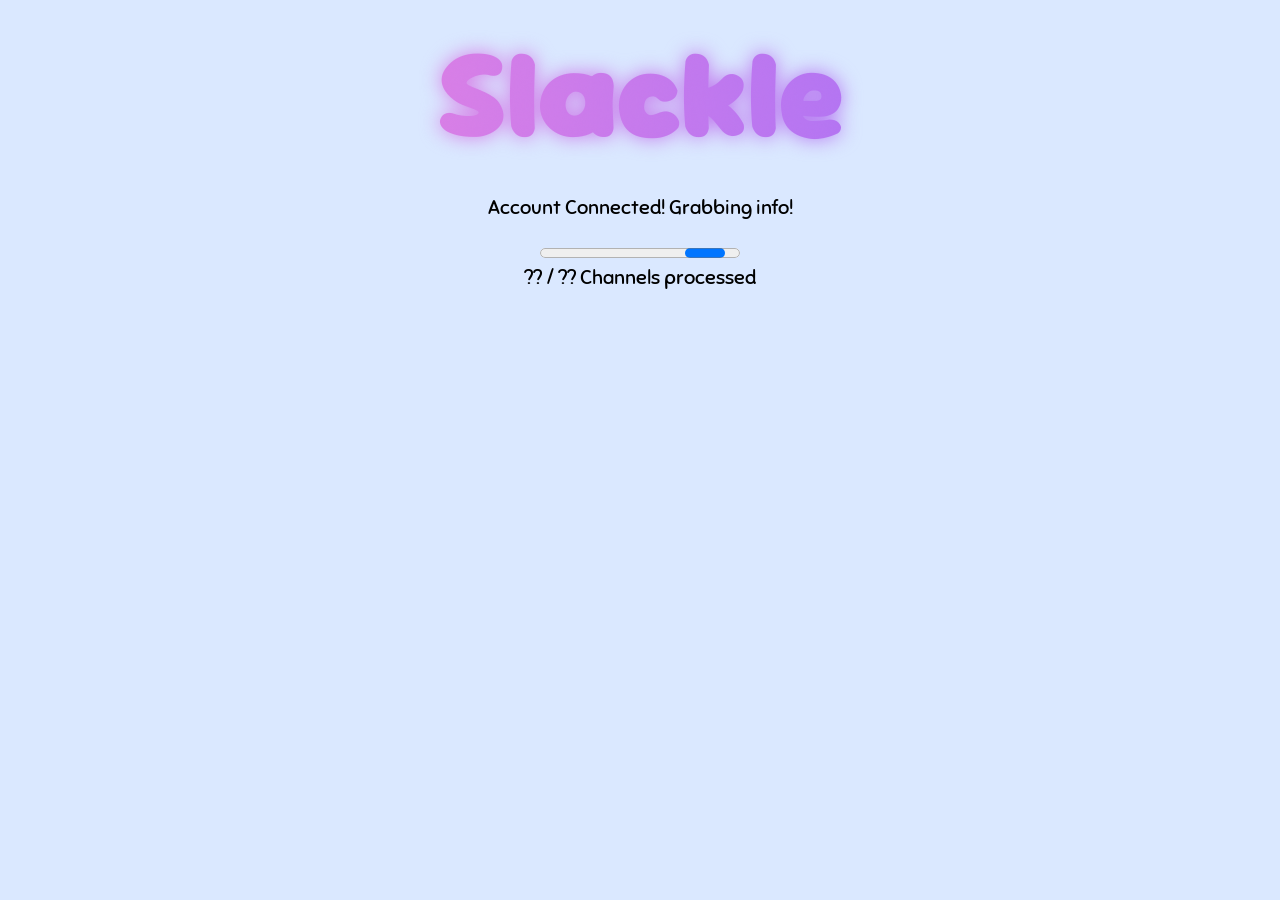
==== cb/index.html @ db4e734a "Init commit" ====
<!DOCTYPE html>
<html lang="en">

<head>
    <meta charset="UTF-8">
    <meta name="viewport" content="width=device-width, initial-scale=1.0">
    <title>Slackle</title>
    <link rel="stylesheet" href="/style.css">
    <link rel="preconnect" href="https://fonts.googleapis.com">
    <link rel="preconnect" href="https://fonts.gstatic.com" crossorigin>
    <link href="https://fonts.googleapis.com/css2?family=Sour+Gummy:ital,wght@0,100..900;1,100..900&display=swap"
        rel="stylesheet">
    <link rel="preconnect" href="https://fonts.googleapis.com">
    <link rel="preconnect" href="https://fonts.gstatic.com" crossorigin>
    <link href="https://fonts.googleapis.com/css2?family=Sniglet:wght@400;800&display=swap" rel="stylesheet">
</head>

<body>
    <span class="logo">Slackle</span>
    <p class="t-center t-md">Account Connected! Grabbing info!</p>
    <progress id="c-progress"></progress><br>
    <span id="c-prog-count">?? / ?? Channels processed</span>
    <script src="script.js"></script>
</body>

</html>
---- style.css ----
html {
    width: calc(100vw - 20px);
    min-height: calc(100vh - 20px);
    margin: 0px;
    background-color: #dae8ff;
    overflow-x: hidden;
}

body {
    width: calc(100vw - 20px);
    margin: 0px;
    background-color: #dae8ff;
    min-height: calc(100vh - 20px);
    font-family: "Sniglet", system-ui;
    font-size: 15pt;
    font-weight: 400;
    overflow-x: hidden;
    font-style: normal;
    margin: 10px;
    text-align: center;
}

.logo {
    font-family: "Sour Gummy", sans-serif;
    font-weight: 900;
    font-size: 10vw;
    text-align: center;
    width: calc(100vw - 20px);
    display: block;
    color: transparent;
    background-clip: text;
    background-image: linear-gradient(90deg, #fe89d9, #8e6bff);
    z-index: 2;

    &:after {
        content: 'Slackle';
        position: absolute;
        filter: blur(10px);
        display: block;
        top: 10px;
        text-align: center;
        width: calc(100vw - 20px);
        z-index: 1;
        color: transparent;
        background-clip: text;
        background-image: linear-gradient(90deg, #fe89d9, #8e6bff);
    }
}
.t-center{
    text-align: center;
}
.cta-c-slack{
    padding: 10px;
    background-color: #8e6bff;
    font-size: 1.2em;
    color: #fff;
    font-weight: bold;
    border: 1px solid #f3bbe7;
    border-radius: 5px;
    transition:cubic-bezier(0.19, 1, 0.22, 1) all 0.1s;
    box-sizing: border-box;
    margin: 4px;
    & img{
        height: 1em;
        vertical-align: middle;
    }
    &:hover{
        background-color: #946aa3;
        margin: 0;
        border-width: 5px;
    }
}
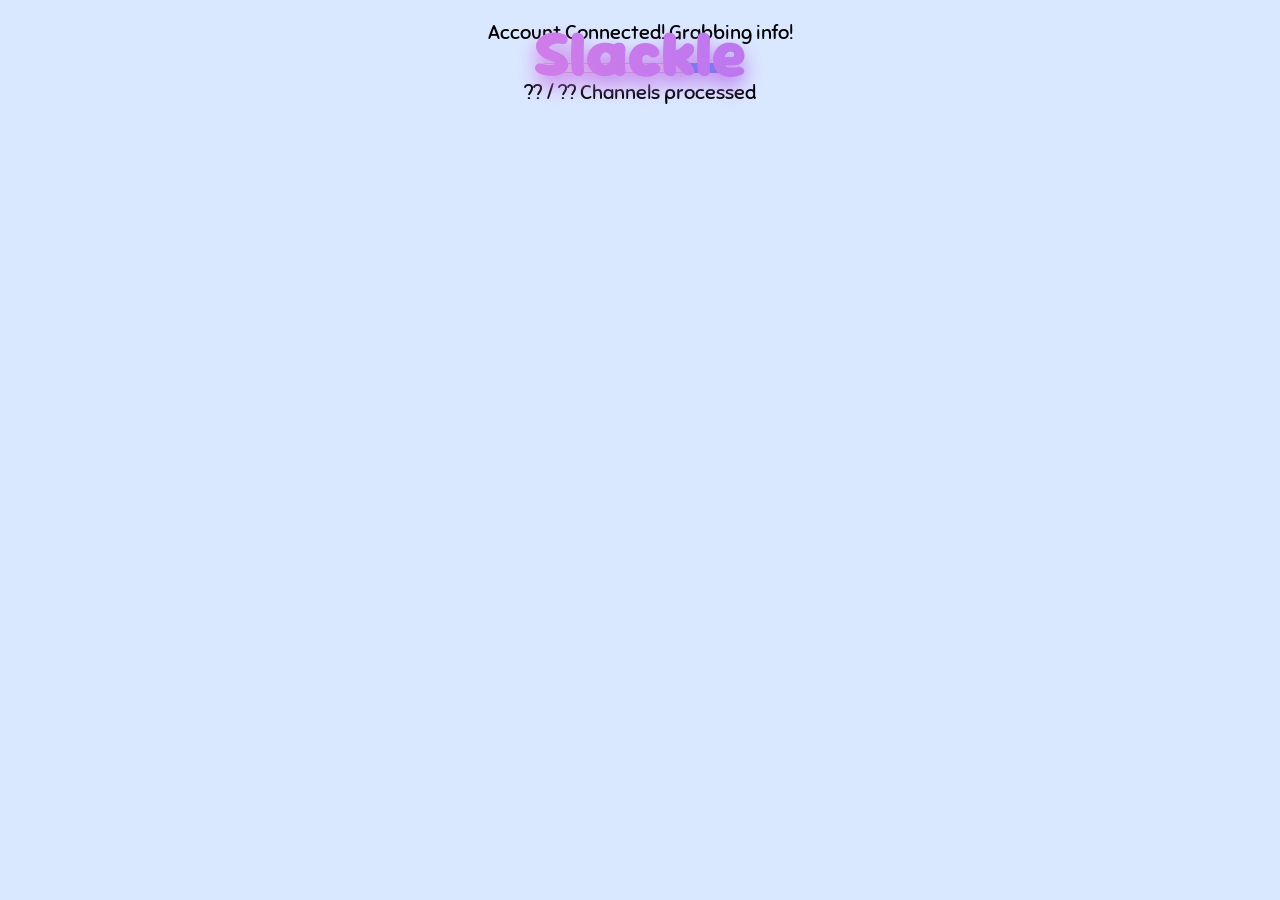
==== commit 48a9f61d: "oops forgot to commit soz" ====
--- a/cb/index.html
+++ b/cb/index.html
@@ -15,12 +15,31 @@
     <link href="https://fonts.googleapis.com/css2?family=Sniglet:wght@400;800&display=swap" rel="stylesheet">
 </head>
 
-<body>
+<body style="background-color: #dae8ff;">
+    <div class="circle">
+        <img class="l" src="/logo.png" alt="">
+        <div class="rows1"></div>
+        <div class="rows2"></div>
+        <div class="rows3"></div>
+        <span class="getyours">Get yours at https://slackle.sometgirl.online</span>
+    </div>
     <span class="logo">Slackle</span>
-    <p class="t-center t-md">Account Connected! Grabbing info!</p>
-    <progress id="c-progress"></progress><br>
-    <span id="c-prog-count">?? / ?? Channels processed</span>
-    <script src="script.js"></script>
+    <div class="grabbing">
+        <p class="t-center t-md">Account Connected! Grabbing info!</p>
+        <progress id="c-progress"></progress><br>
+        <span id="c-prog-count">?? / ?? Channels processed</span>
+    </div>
+    <div class="main" style="display: none;">
+        <br><br><br>
+        <h1>Done!</h1>
+        <p>Here's your Slackle!</p>
+        <div class="ch"></div>
+        <div class="buttons" style="display: none;"><button class="cta-c-slack" onclick="copycanvastoclip()">Copy to clipboard</button><button class="cta-c-slack" onclick="dlcanvas()">Download</button></div>
+
+    </div>
 </body>
 
+<script src="https://html2canvas.hertzen.com/dist/html2canvas.js"></script>
+<script src="/cb/script.js"></script>
+
 </html>
--- a/style.css
+++ b/style.css
@@ -5,7 +5,11 @@
     background-color: #dae8ff;
     overflow-x: hidden;
 }
+*{
+    --csize: 700px;
+    --csize2: calc( var(--csize) / 2);
 
+}
 body {
     width: calc(100vw - 20px);
     margin: 0px;
@@ -23,13 +27,14 @@
 .logo {
     font-family: "Sour Gummy", sans-serif;
     font-weight: 900;
-    font-size: 10vw;
+    font-size: min(10vw, 50pt);
     text-align: center;
     width: calc(100vw - 20px);
     display: block;
     color: transparent;
     background-clip: text;
     background-image: linear-gradient(90deg, #fe89d9, #8e6bff);
+    position: absolute;
     z-index: 2;
 
     &:after {
@@ -69,4 +74,108 @@
         margin: 0;
         border-width: 5px;
     }
+}
+
+.circle{
+    width: var(--csize) !important;
+    height: var(--csize) !important;
+  display: grid;
+  place-items: center;      /* Centers items vertically and horizontally */
+  position: absolute;
+  top: -1000px;
+  left: var(--csize2);
+  background-color: #dae8ff;
+  /* display: none; */
+}
+.circle > * {
+  grid-area: 1 / 1;  
+  margin-left: -25px;
+}
+
+.circle .ourUser{
+    height: 10ch;
+    width: 10ch;
+    position: relative;
+    top:10px;
+    /* margin-left: -1.5ch; */
+}
+.circle .row1{
+    height: 8ch;
+    width: 8ch;
+    /* position: absolute; */
+}
+/* .row1.rpos0{
+    left: calc(50% - 4ch);
+    top: calc(8ch + 3ch);
+}
+.row1.rpos1{
+    left: calc(50% + 5ch);
+    top: calc(12ch + 3ch);
+}
+.row1.rpos2{
+    left: calc(50% + 5ch);
+    top: calc(12ch + 3ch + 9ch);
+}
+.row1.rpos3{
+    left: calc(50% + 4ch);
+    top: calc(12ch + 3ch + 18ch);
+} */
+.circle .row2{
+    height: 5ch;
+    width: 5ch;
+}
+.circle .row3{
+    height: 3ch;
+    height: 3ch;
+}
+.circle img:not(.l){
+    border-radius: 100%;
+}
+.l{
+    position: absolute;
+    height: 55px;
+    top:5px;
+}
+.rows1{
+    position: absolute;
+    width: var(--csize);
+    height: var(--csize);
+    top:10px;
+    left:0px;
+    overflow: hidden;
+}
+.rows2{
+    position: absolute;
+    top:10px;
+    left:0px;
+    width: var(--csize);
+    height: var(--csize);
+    overflow: hidden;
+}
+.rows3{
+    position: absolute;
+    top:10px;
+    left:0px;
+    width: var(--csize);
+    height: var(--csize);
+    overflow: hidden;
+}
+.getyours{
+    position: absolute;
+    text-align: right;
+    right:10px;
+    bottom: 10px;
+    vertical-align: bottom;
+}
+.balls{
+    border: 4px solid #f3bbe7;
+    scale: 0.8;
+    margin-top: -70px;
+}
+h1,p{
+    margin-block-end:10px !important;
+    margin-block-start:10px;
+}
+.buttons{
+    margin-top:-70px;
 }
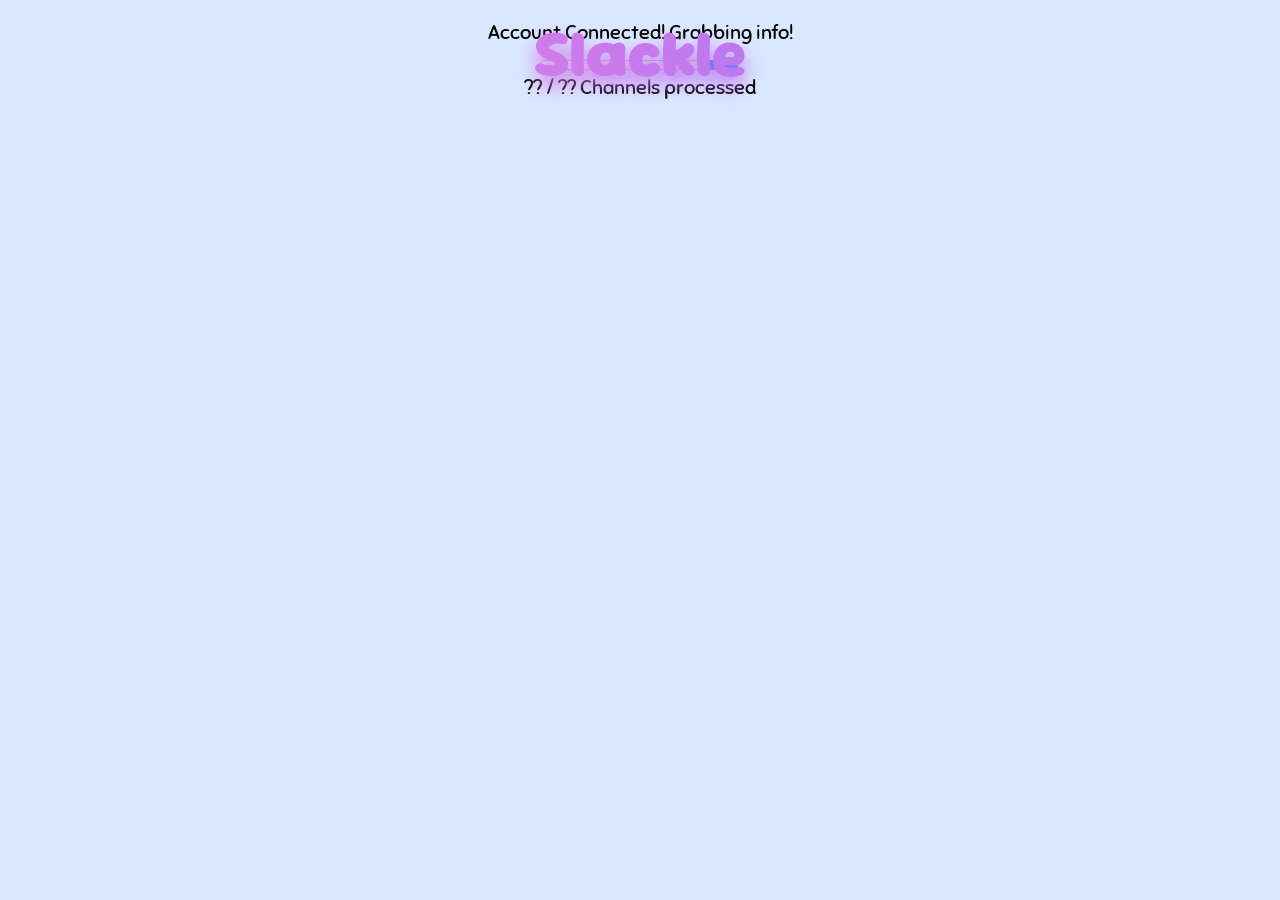
==== commit 35fa39e9: "fixes" ====
--- a/cb/index.html
+++ b/cb/index.html
@@ -1,3 +1,4 @@
+<link rel="stylesheet" href="/style.css">
 <!DOCTYPE html>
 <html lang="en">
 
@@ -5,7 +6,6 @@
     <meta charset="UTF-8">
     <meta name="viewport" content="width=device-width, initial-scale=1.0">
     <title>Slackle</title>
-    <link rel="stylesheet" href="/style.css">
     <link rel="preconnect" href="https://fonts.googleapis.com">
     <link rel="preconnect" href="https://fonts.gstatic.com" crossorigin>
     <link href="https://fonts.googleapis.com/css2?family=Sour+Gummy:ital,wght@0,100..900;1,100..900&display=swap"
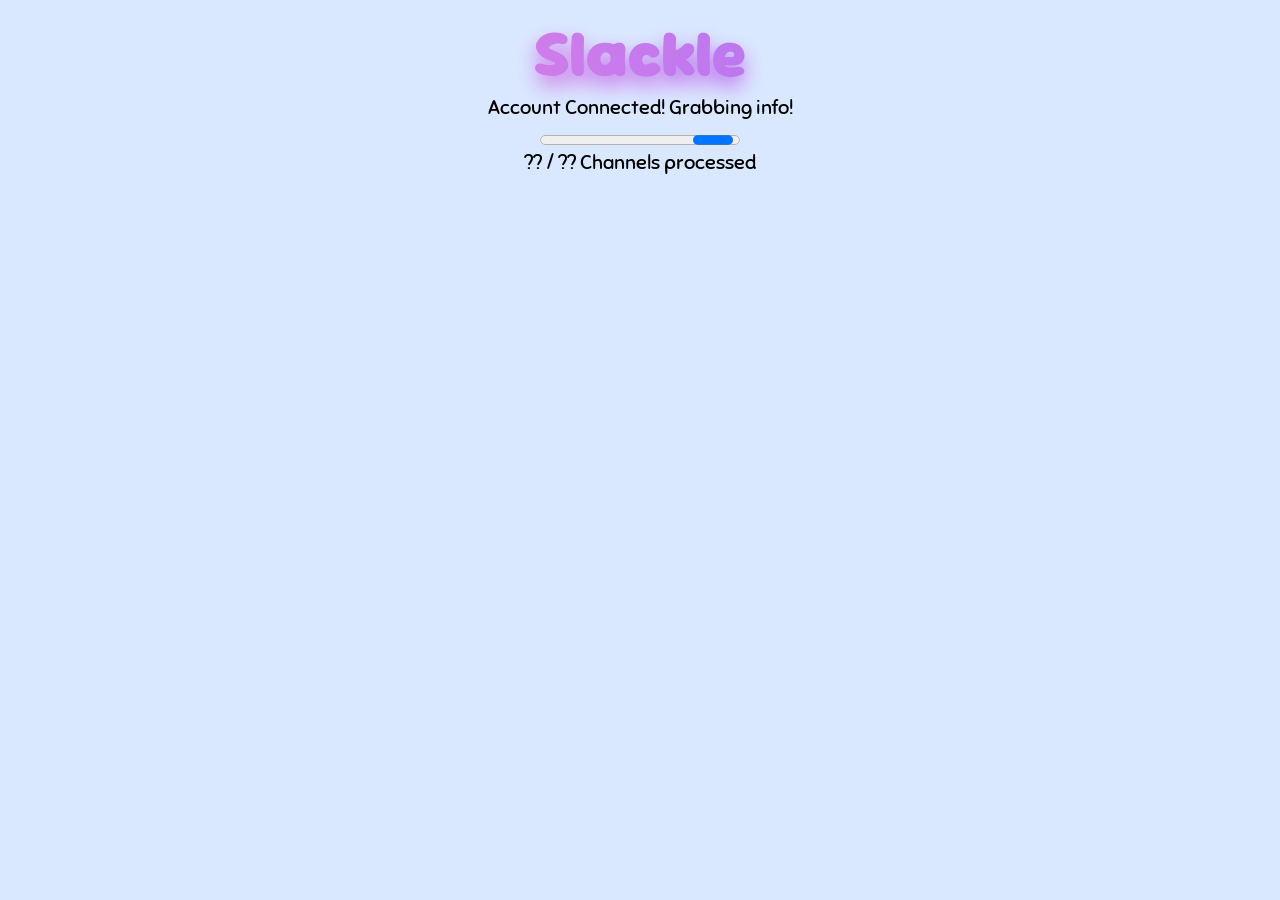
==== commit 2fdd73e6: "oopsie" ====
--- a/cb/index.html
+++ b/cb/index.html
@@ -25,6 +25,7 @@
     </div>
     <span class="logo">Slackle</span>
     <div class="grabbing">
+        <br><br><br>
         <p class="t-center t-md">Account Connected! Grabbing info!</p>
         <progress id="c-progress"></progress><br>
         <span id="c-prog-count">?? / ?? Channels processed</span>
